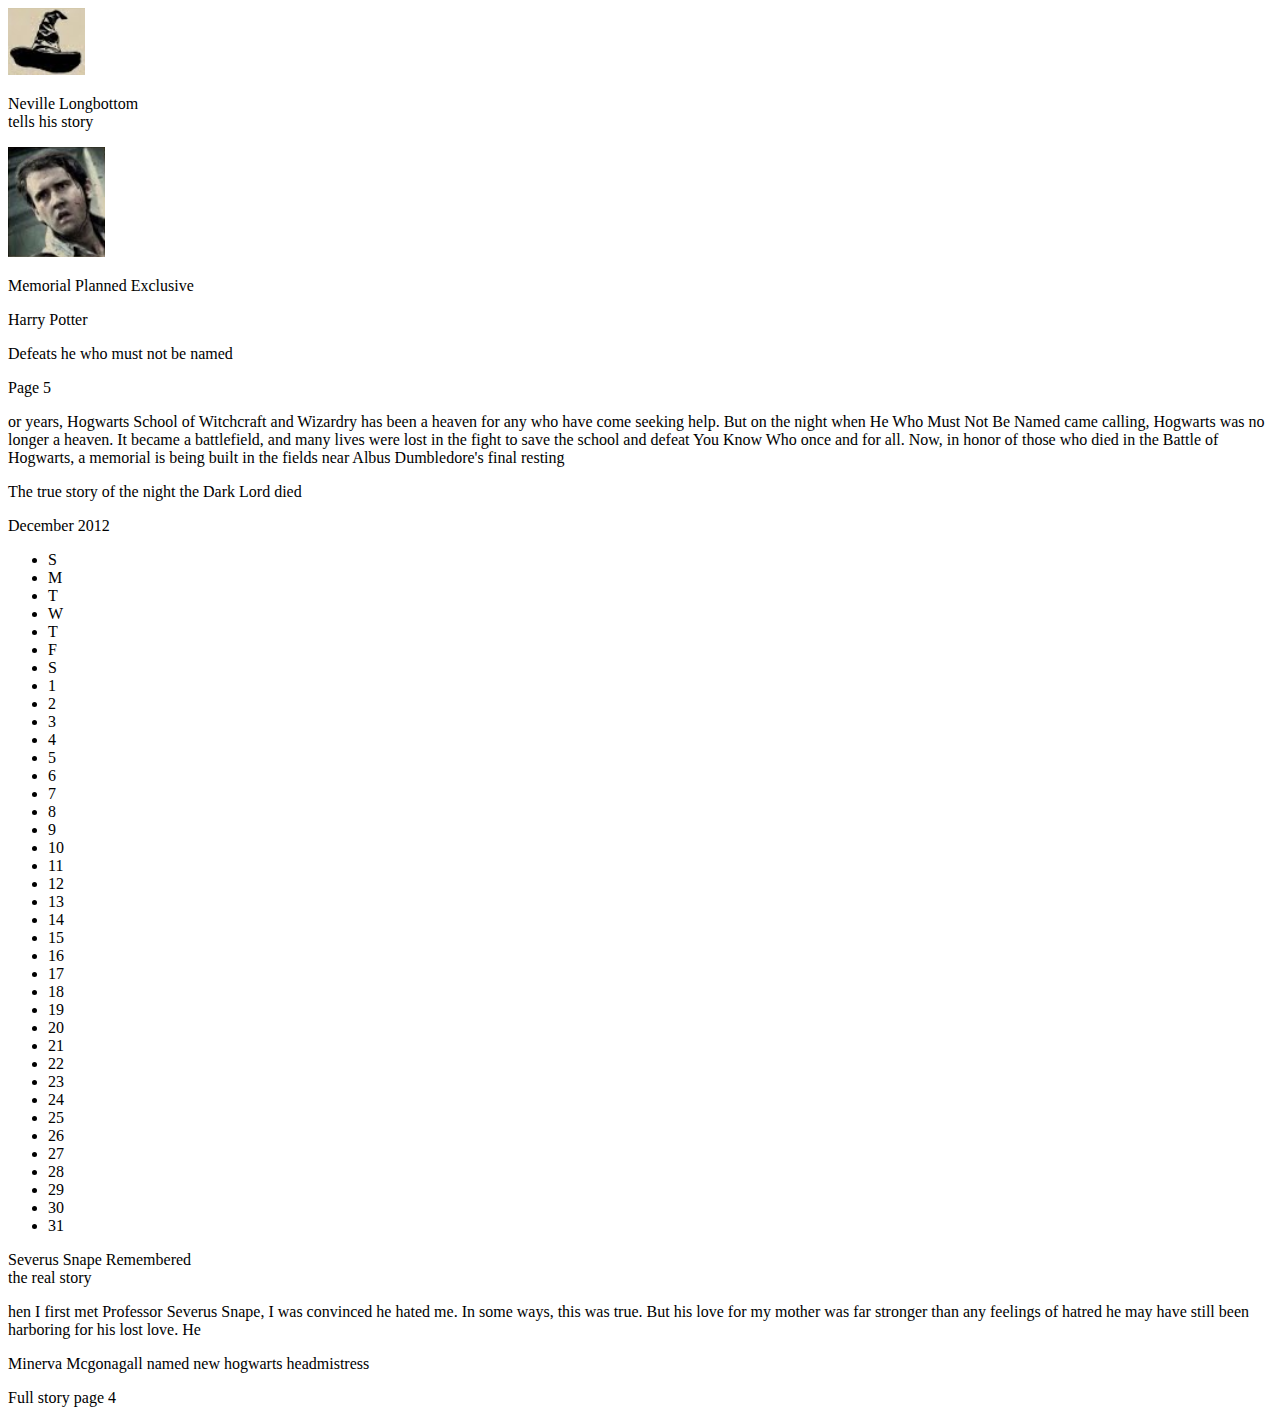
==== index.html @ e62958ae "first commit" ====
<!DOCTYPE html>
<html lang="hu">
<head>
	<title>Összetett feladat</title>
	<meta charset="utf-8">
	<link rel="stylesheet" href="style.css">

</head>
<body>
	<div class="container">


	<div class="felsoball">
	<img src="img/teszlek_suveg.png" alt="suveg">
	<p class="neville">Neville Longbottom <br class="tells"> tells his story<p>
		<img src="img/neville.png" alt="Neville">
	</div>

	<p class="memorial">Memorial Planned Exclusive</p>
	
	<p class="harry">Harry Potter</p>
	<p class="defeats">Defeats he who must not be named</p>
	<p class="page">Page 5</p>
	<p class="for">or years, Hogwarts School of Witchcraft and Wizardry has been
	a heaven for any who have come seeking help. But on the night when
	He Who Must Not Be Named came calling, Hogwarts was no longer a 
	heaven. It became a battlefield, and many lives were lost in the fight
	to save the school and defeat You Know Who once and for all. Now, in
	honor of those who died in the Battle of Hogwarts, a memorial is being
	built in the fields near Albus Dumbledore's final resting</p>
	<p>The true story of the night the Dark Lord died</p>
	<p>December 2012</p>
	<ul>
	<li>S</li><li>M</li><li>T</li><li>W</li><li>T</li><li>F</li><li>S</li>
	<li>1</li>
	<li>2</li><li>3</li><li>4</li><li>5</li><li>6</li><li>7</li><li>8</li>
	<li>9</li><li>10</li><li>11</li><li>12</li><li>13</li><li>14</li><li>15</li>
	<li>16</li><li>17</li><li>18</li><li>19</li><li>20</li><li>21</li><li>22</li>
	<li>23</li><li>24</li><li>25</li><li>26</li><li>27</li><li>28</li><li>29</li>
	<li>30</li><li>31</li>
	</ul>
	<p class="severus">Severus Snape Remembered <br class="the real" >the real story</p>
	<p>hen I first met Professor Severus Snape, I was convinced he hated me.
	In some ways, this was true. But his love for my mother was far stronger
	than any feelings of hatred he may have still been harboring for his lost
	love. He</p>
	<p class="minerva">Minerva Mcgonagall named new hogwarts headmistress</p>
	<p class="full">Full story page 4</p>

</div>
	
</body>
</html>
---- style.css ----
.cointainer{
    
}
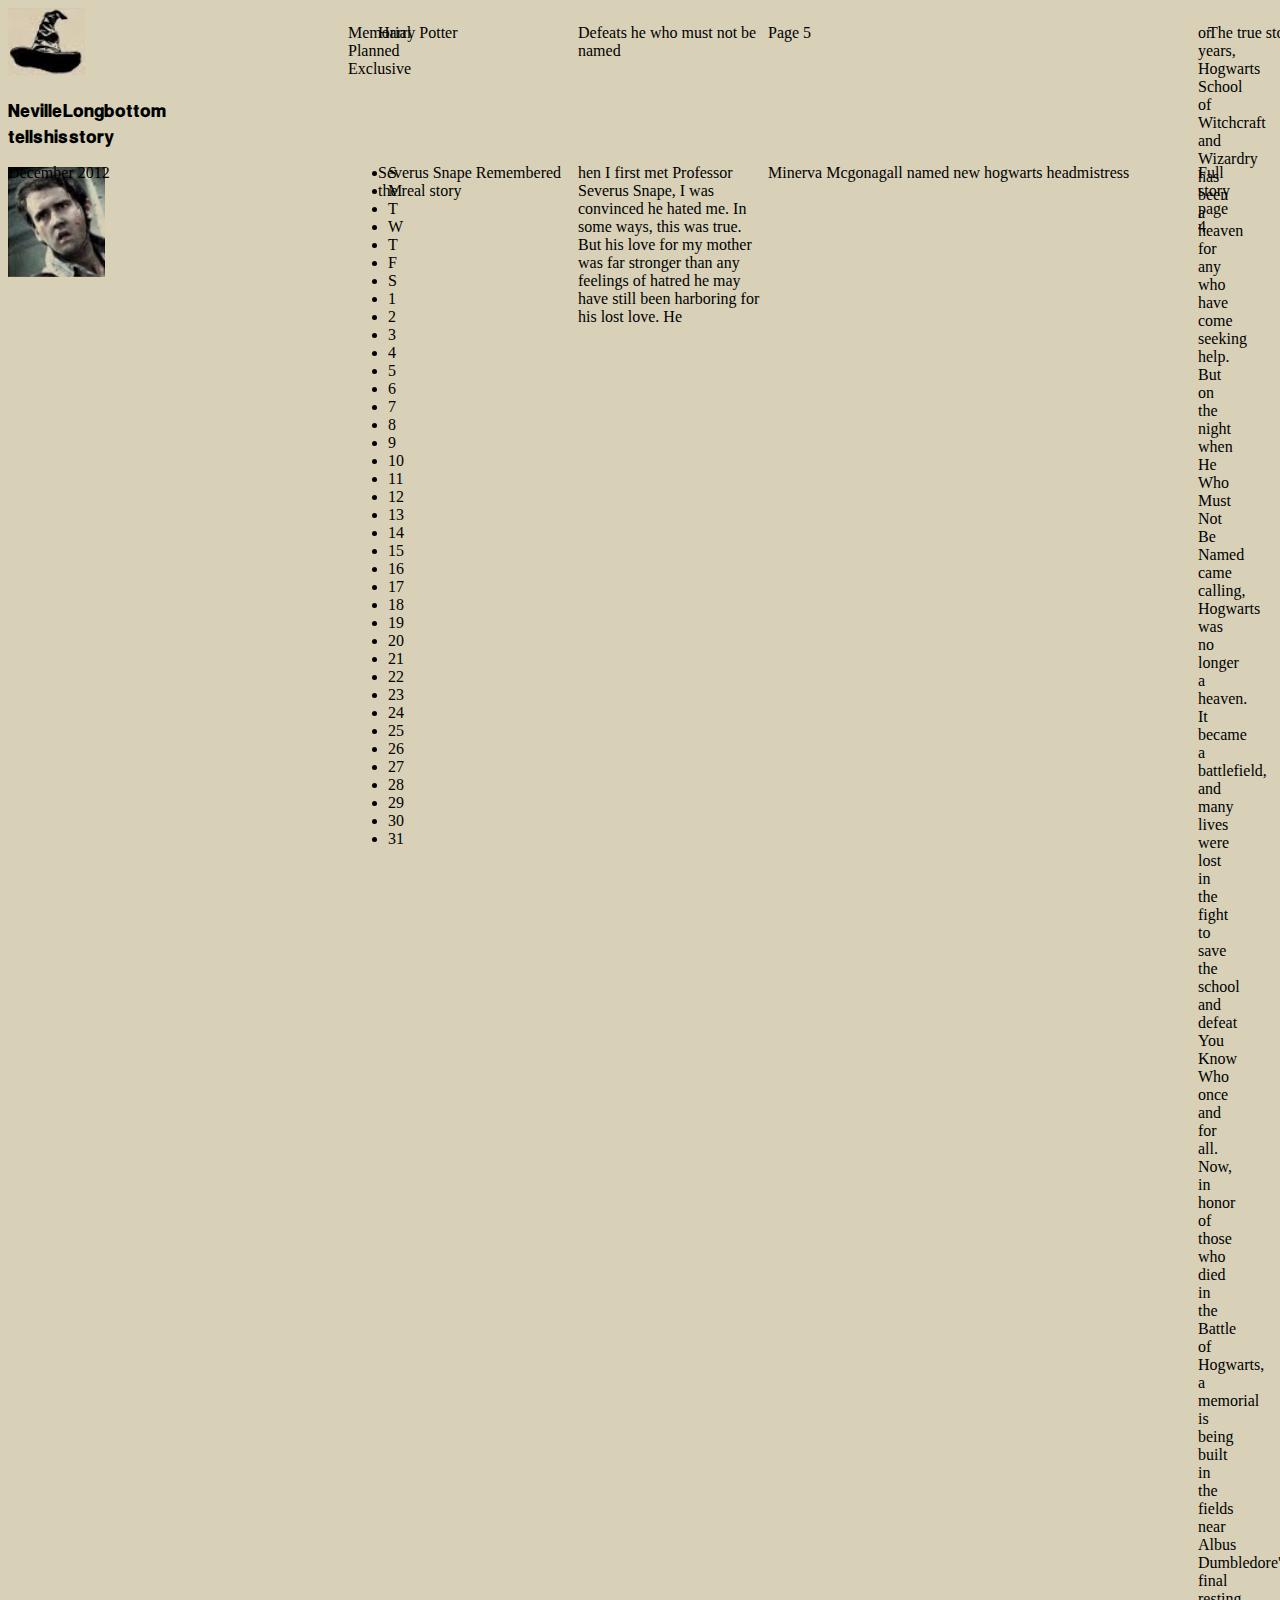
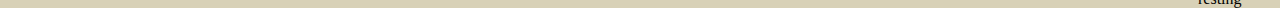
==== commit 22dc247c: "font" ====
--- a/index.html
+++ b/index.html
@@ -3,7 +3,8 @@
 <head>
 	<title>Összetett feladat</title>
 	<meta charset="utf-8">
-	<link rel="stylesheet" href="style.css">
+	<link rel="stylesheet" href="grid_style.css">
+	<link rel="stylesheet" href="font_style.css">
 
 </head>
 <body>
--- a/grid_style.css
+++ b/grid_style.css
@@ -0,0 +1,21 @@
+body{
+    background-color: rgb(216, 209, 183);
+}
+
+.container{
+width: 1600px;
+height: 1000px;
+display: grid;
+grid-template-columns: 340px 30px 200px 190px 430px 10px 370px;
+grid-template-rows: 140px 360px 60px 220px 160px 60px;
+}
+
+.felsoball{
+    grid-column-start: 1;
+    grid-column-end: 2;
+    grid-row-start: 1;
+    grid-row-end: 1;
+}
+
+
+
--- a/font_style.css
+++ b/font_style.css
@@ -0,0 +1,20 @@
+.neville{
+    font-family: 'Warownia Black Narrow';
+    font-size: large;
+    
+  }
+      
+  @font-face {
+    font-family: 'Magic School Two';
+    src: url('Font/MagicSchoolTwo.ttf');
+  }
+
+  @font-face {
+    font-family: 'Warownia Black Narrow';
+    src: url('Font/WarowniaBlkNrw.ttf');
+  }
+
+  @font-face {
+    font-family: 'New Comic Title';
+    src: url('Font/newcomictitle.ttf');
+  }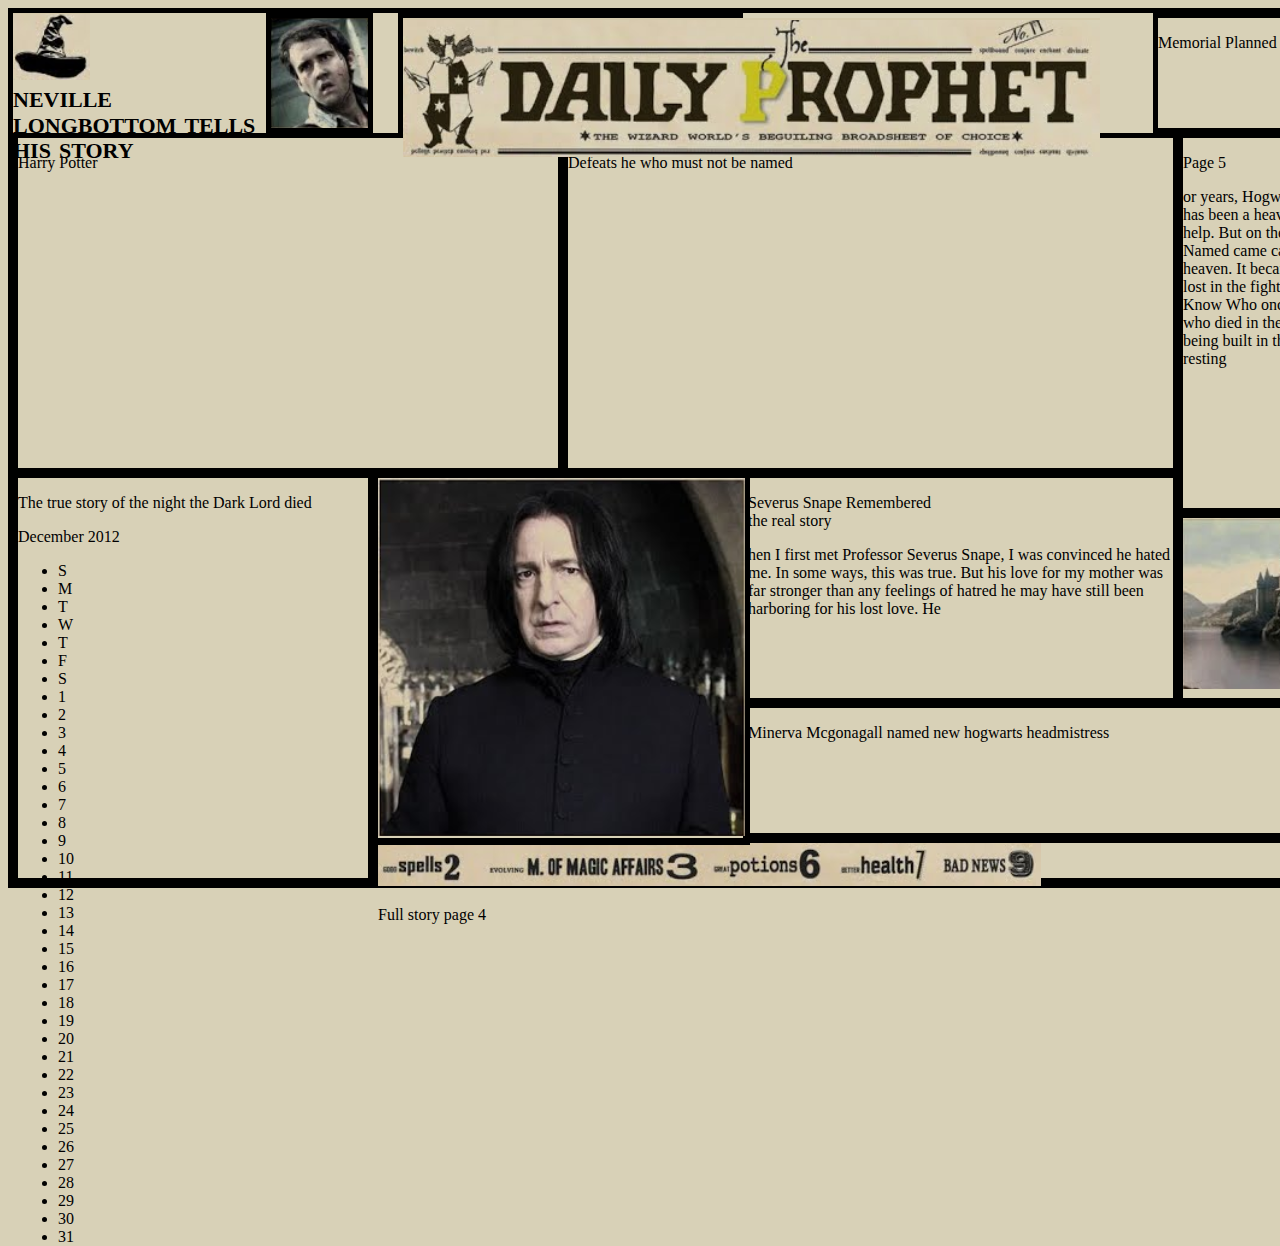
==== commit b0cd3c52: "ajjajjjjjjj" ====
--- a/index.html
+++ b/index.html
@@ -10,18 +10,27 @@
 <body>
 	<div class="container">
 
-
-	<div class="felsoball">
-	<img src="img/teszlek_suveg.png" alt="suveg">
-	<p class="neville">Neville Longbottom <br class="tells"> tells his story<p>
-		<img src="img/neville.png" alt="Neville">
+	<div class="flongbottom">
+	<img class="suveg" src="img/teszlek_suveg.png" alt="suveg">
+	<img class="floatjobb" src="img/neville.png" alt="Neville">
+	<h1 class="neville">neville longbottom  tells his story<h1>	
 	</div>
 
+	<div class="memo">
 	<p class="memorial">Memorial Planned Exclusive</p>
+    </div>
+
+	<div class="potter">
+	<p class="harry">Harry Potter</p>
+	</div>
+
+	<div class="he">
+	<p class="defeats">Defeats he who must not be named</p>
+	</div>
+
+	<div class="years">
+	<p class="page">Page 5</p>
 	
-	<p class="harry">Harry Potter</p>
-	<p class="defeats">Defeats he who must not be named</p>
-	<p class="page">Page 5</p>
 	<p class="for">or years, Hogwarts School of Witchcraft and Wizardry has been
 	a heaven for any who have come seeking help. But on the night when
 	He Who Must Not Be Named came calling, Hogwarts was no longer a 
@@ -29,6 +38,9 @@
 	to save the school and defeat You Know Who once and for all. Now, in
 	honor of those who died in the Battle of Hogwarts, a memorial is being
 	built in the fields near Albus Dumbledore's final resting</p>
+    </div>
+
+	<div class="true">
 	<p>The true story of the night the Dark Lord died</p>
 	<p>December 2012</p>
 	<ul>
@@ -40,13 +52,36 @@
 	<li>23</li><li>24</li><li>25</li><li>26</li><li>27</li><li>28</li><li>29</li>
 	<li>30</li><li>31</li>
 	</ul>
+	</div>
+
+	<div class="ImadlakSeverus">
 	<p class="severus">Severus Snape Remembered <br class="the real" >the real story</p>
 	<p>hen I first met Professor Severus Snape, I was convinced he hated me.
 	In some ways, this was true. But his love for my mother was far stronger
 	than any feelings of hatred he may have still been harboring for his lost
 	love. He</p>
+	</div>
+
+	<div class="ImádlakMinerva">
 	<p class="minerva">Minerva Mcgonagall named new hogwarts headmistress</p>
+	</div>
+
+	<div class="story">
+	<img src="img/footer.png" alt="">
 	<p class="full">Full story page 4</p>
+	</div>
+
+	<div class="cím">
+		<img class="cimkep" src="img/cim.png" alt="cím">
+	</div>
+
+	<div class="python">
+		<img class="halfbloodprince" src="img/python.png" alt="python">
+	</div>
+
+	<div class="roxfort">
+		<img src="img/roxfort.png" alt="roxfort">
+	</div>
 
 </div>
 	
--- a/grid_style.css
+++ b/grid_style.css
@@ -3,19 +3,114 @@
 }
 
 .container{
-width: 1600px;
-height: 1000px;
+  border: 5px solid rgb(0, 0, 0);
+  width: 1515px;
+  height: 870px;
 display: grid;
-grid-template-columns: 340px 30px 200px 190px 430px 10px 370px;
-grid-template-rows: 140px 360px 60px 220px 160px 60px;
+grid-template-columns: 360px 25px 165px 180px 410px 25px 360px;
+grid-template-rows: 120px 340px 40px 190px 135px 45px;
+
 }
 
-.felsoball{
+.memo{
+  border: 5px solid rgb(0, 0, 0);
+  grid-column-start: 6;
+  grid-column-end: 8;
+  grid-row-start: 1;
+  grid-row-end: 1;
+}
+
+.longbottom{
+  border: 5px solid rgb(0, 0, 0);
     grid-column-start: 1;
     grid-column-end: 2;
     grid-row-start: 1;
     grid-row-end: 1;
 }
 
+.floatjobb {
+  border: 5px solid rgb(0, 0, 0);
+  float: right;
+  clear: both;
+}
 
+.potter{
+  border: 5px solid rgb(0, 0, 0);
+  grid-column-start: 1;
+  grid-column-end: 4;
+  grid-row-start: 2;
+  grid-row-end: 2;
+}
+.he{
+  border: 5px solid rgb(0, 0, 0);
+  grid-column-start: 4;
+  grid-column-end: 7;
+  grid-row-start: 2;
+  grid-row-end: 2;
+}
 
+.years{
+  border: 5px solid rgb(0, 0, 0);
+  grid-column-start: 7;
+  grid-column-end: 7;
+  grid-row-start: 2;
+  grid-row-end: 4;
+}
+
+.true{
+  border: 5px solid rgb(0, 0, 0);
+  grid-column-start: 1;
+  grid-column-end: 1;
+  grid-row-start: 3;
+  grid-row-end: 7;
+}
+
+.ImadlakSeverus{
+  border: 5px solid rgb(0, 0, 0);
+  grid-column-start: 5;
+  grid-column-end: 7;
+  grid-row-start: 3;
+  grid-row-end: 5;
+}
+
+.ImádlakMinerva{
+  border: 5px solid rgb(0, 0, 0);
+  grid-column-start: 5;
+  grid-column-end: 8;
+  grid-row-start: 5;
+  grid-row-end: 5;
+}
+
+.story{
+  border: 5px solid rgb(0, 0, 0);
+  grid-column-start: 2;
+  grid-column-end: 8;
+  grid-row-start: 6;
+  grid-row-end: 6;
+}
+
+.cím{
+  border: 5px solid rgb(0, 0, 0);
+  grid-column-start: 3;
+  grid-column-end: 5;
+  grid-row-start: 1;
+  grid-row-end: 1;
+}
+
+.python{
+  border: 5px solid rgb(0, 0, 0);
+  grid-column-start: 2;
+  grid-column-end: 5;
+  grid-row-start: 3;
+  grid-row-end: 4;
+  height: max-content;
+  width: max-content;
+}
+
+.roxfort{
+  border: 5px solid rgb(0, 0, 0);
+  grid-column-start: 7;
+  grid-column-end: 7;
+  grid-row-start: 4;
+  grid-row-end: 4;
+}--- a/font_style.css
+++ b/font_style.css
@@ -1,8 +1,20 @@
 .neville{
-    font-family: 'Warownia Black Narrow';
-    font-size: large;
+    font-family: 'M+ 1mn bold';
+    line-height: 80%;
+    
+    margin-top: 0px;
+    margin-left: 0px;
+    margin-right: 0px;
+    font-variant: small-caps;
+    font-size: 200%;
     
   }
+
+.memorial{
+  font-family: 'Wowsers Italic';
+}
+
+
       
   @font-face {
     font-family: 'Magic School Two';
@@ -17,4 +29,18 @@
   @font-face {
     font-family: 'New Comic Title';
     src: url('Font/newcomictitle.ttf');
+  }
+
+  @font-face {
+    font-family: 'M+ 1mn bold';
+    src: url('Font/mplus-1mn-bold.ttf');
+  }
+
+  @font-face {
+    font-family: 'Wowsers Italic';
+    src: url('Font/Wowsers\ Italic.ttf');
+  }
+
+  .cimkep{
+    megoldás a kis szünetre?
   }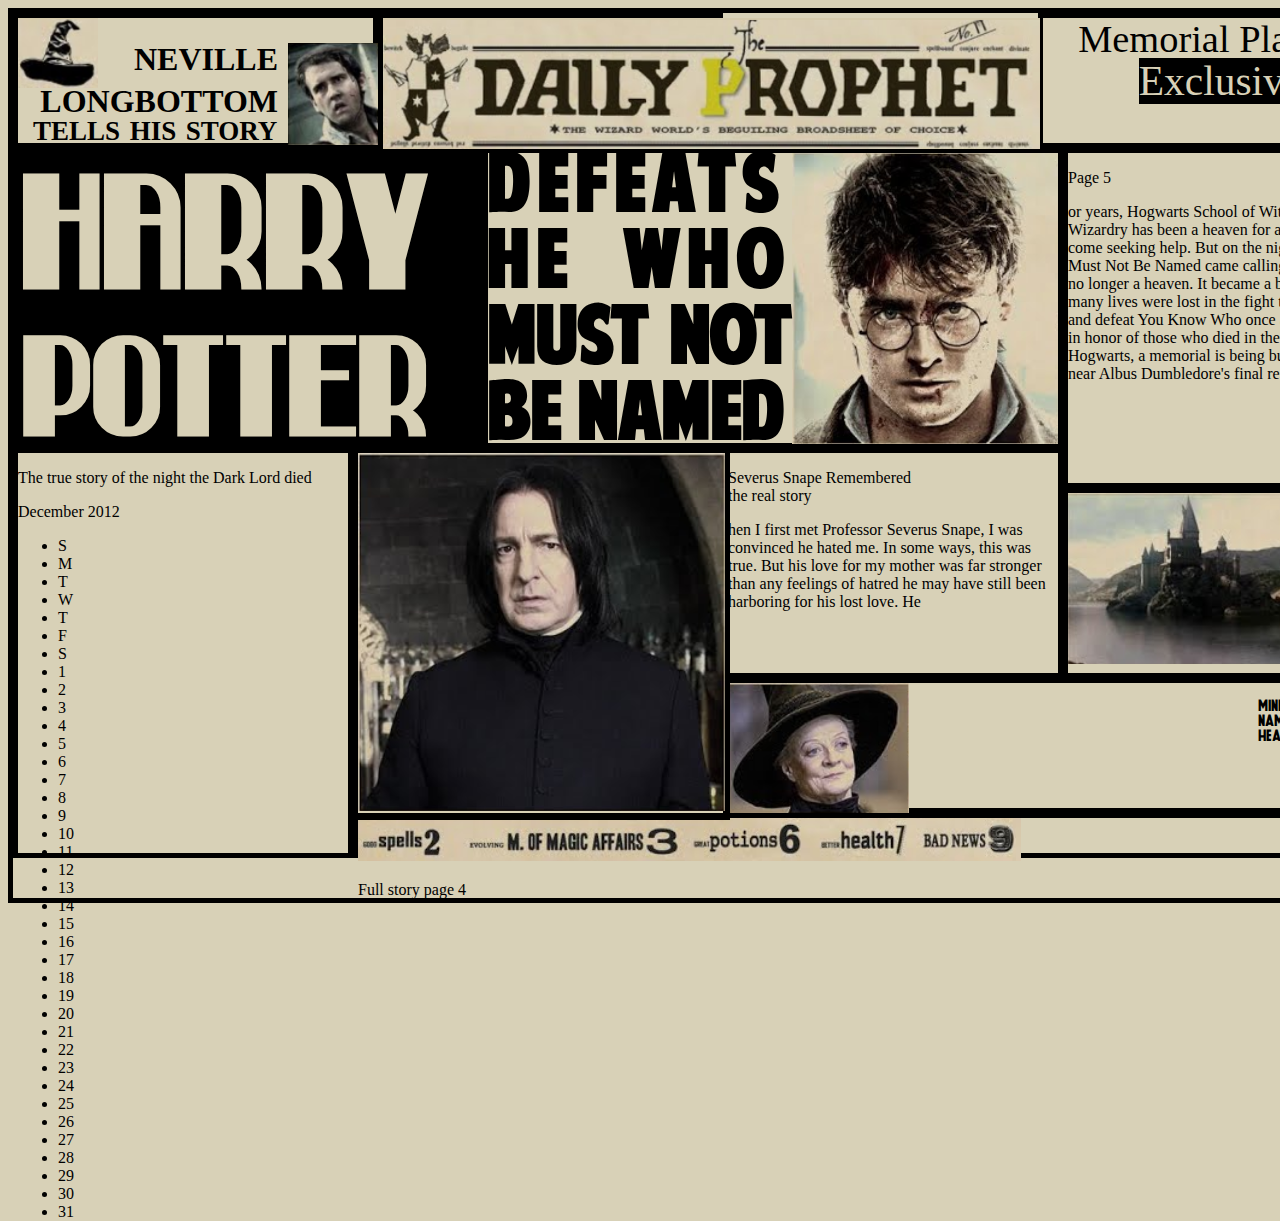
==== commit f4327267: "harryke" ====
--- a/index.html
+++ b/index.html
@@ -10,22 +10,27 @@
 <body>
 	<div class="container">
 
-	<div class="flongbottom">
+	<div class="longbottom">
+	
 	<img class="suveg" src="img/teszlek_suveg.png" alt="suveg">
-	<img class="floatjobb" src="img/neville.png" alt="Neville">
-	<h1 class="neville">neville longbottom  tells his story<h1>	
+	<h1 class="neville">neville longbottom </h1><h1 class="ne"> tells his story<h1>	
+	</div>
+
+	<div class="keep">
+		<img class="floatjobb" src="img/neville.png" alt="Neville">
 	</div>
 
 	<div class="memo">
-	<p class="memorial">Memorial Planned Exclusive</p>
+	<p class="memorial">Memorial Planned <mark class="sp"></span> Exclusive</mark> </p>
     </div>
 
 	<div class="potter">
-	<p class="harry">Harry Potter</p>
+	<p class="harry">harry </p><p class="harryh">potter</p>
 	</div>
 
 	<div class="he">
-	<p class="defeats">Defeats he who must not be named</p>
+	<img class="harrykep" src="img/harry.png" alt="harry">
+	<p class="defeats"><span class="letter"> Defeats  he who </span> must not <span class="be"> be named </span> </p>
 	</div>
 
 	<div class="years">
@@ -63,7 +68,8 @@
 	</div>
 
 	<div class="ImádlakMinerva">
-	<p class="minerva">Minerva Mcgonagall named new hogwarts headmistress</p>
+		<img src="img/mcgalagony.png" alt="Minerva">
+	<p class="minerva">Minerva Mcgonagall <br class="named"> named new hogwarts <br class="head"> headmistress</p>
 	</div>
 
 	<div class="story">
@@ -80,8 +86,10 @@
 	</div>
 
 	<div class="roxfort">
-		<img src="img/roxfort.png" alt="roxfort">
+		<img class="roxy" src="img/roxfort.png" alt="roxfort">
 	</div>
+
+	
 
 </div>
 	
--- a/grid_style.css
+++ b/grid_style.css
@@ -4,11 +4,11 @@
 
 .container{
   border: 5px solid rgb(0, 0, 0);
-  width: 1515px;
-  height: 870px;
+  width: 1430px;
+  height: 885px;
 display: grid;
-grid-template-columns: 360px 25px 165px 180px 410px 25px 360px;
-grid-template-rows: 120px 340px 40px 190px 135px 45px;
+grid-template-columns: 340px 25px 105px 240px 315px 25px 340px;
+grid-template-rows: 135px 300px 40px 190px 135px 45px;
 
 }
 
@@ -23,16 +23,17 @@
 .longbottom{
   border: 5px solid rgb(0, 0, 0);
     grid-column-start: 1;
-    grid-column-end: 2;
+    grid-column-end: 3;
     grid-row-start: 1;
     grid-row-end: 1;
 }
 
-.floatjobb {
-  border: 5px solid rgb(0, 0, 0);
-  float: right;
-  clear: both;
+.keep{
+    grid-column-end: 3;
+    grid-row-start: 1;
+    grid-row-end: 1;
 }
+
 
 .potter{
   border: 5px solid rgb(0, 0, 0);
@@ -40,6 +41,8 @@
   grid-column-end: 4;
   grid-row-start: 2;
   grid-row-end: 2;
+  background-color: rgb(0, 0, 0);
+  color: rgb(216, 209, 183);
 }
 .he{
   border: 5px solid rgb(0, 0, 0);
@@ -113,4 +116,8 @@
   grid-column-end: 7;
   grid-row-start: 4;
   grid-row-end: 4;
+}
+
+.roxy{
+  width: 75%;
 }--- a/font_style.css
+++ b/font_style.css
@@ -1,20 +1,117 @@
 .neville{
     font-family: 'M+ 1mn bold';
-    line-height: 80%;
-    
+    line-height: 40%;
+    margin-top: 28px;
+    margin-right: 95px;
+    text-align: right;
+    margin-bottom: 10px;
+    font-variant: small-caps;
+    font-size: 290%;
+  }
+
+.ne{
+    font-family: 'M+ 1mn bold';
+    line-height: 60%;
     margin-top: 0px;
-    margin-left: 0px;
+    margin-left: 15px;
     margin-right: 0px;
     font-variant: small-caps;
-    font-size: 200%;
-    
-  }
+    font-size: 240%;
+}
 
 .memorial{
-  font-family: 'Wowsers Italic';
+  font-family: 'Talpas';
+  font-size: 240%;
+  line-height: 110%;
+  margin-top: 0px;
+  text-align: center;
+}
+
+.cimkep{
+  height: 131px;
+}
+
+.floatjobb {
+  float: right;
+ clear: both;
+ width: 90px;
+ margin-top: 30px;
+}
+
+.suveg{
+  float: left;
+  clear: both;
+  width: 80px;
+  margin-top: 0px;
+}
+
+.minerva{
+  font-family: 'New Comic Title';
+  float: right;
+  clear: both;
+}
+
+.named{
+  font-family: 'Warownia Black Narrow';
+}
+
+.head{
+  font-family: 'Magic School Two';
+}
+
+.sp{
+  background-color: rgb(0, 0, 0);
+  color: rgb(216, 209, 183);
+  font-size: 41.5px;
+}
+
+.harry{
+  font-family: Hastings Bold;
+  font-size: 235px;
+  font-variant: small-caps;
+  margin-top: 0px;
+  line-height: 35%;
+  margin-left: 7px;
+  margin-bottom: 0px;
+  margin-top: 0px;
+}
+
+.harryh{
+  font-family: Hastings Bold;
+  font-size: 205px;
+  font-variant: small-caps;
+  margin-top: 0px;
+  line-height: 115%;
+  margin-left: 7px;
+}
+
+.harrykep{
+  float: right;
+  clear: both;
+}
+
+.defeats{
+  font-family: po;
+  font-size: 77px;
+  text-align: justify;
+  line-height: 76px;
+  margin-top: 0px;
+}
+
+.letter{
+  letter-spacing: 8px;
+}
+
+.be{
+  letter-spacing: 1px;
 }
 
 
+
+@font-face {
+  font-family: 'Talpas';
+  src: url('Font/StalinistOne-Regular.ttf');
+}
       
   @font-face {
     font-family: 'Magic School Two';
@@ -41,6 +138,18 @@
     src: url('Font/Wowsers\ Italic.ttf');
   }
 
-  .cimkep{
-    megoldás a kis szünetre?
-  }+  @font-face {
+    font-family: 'Superstar M54';
+    src: url('Font/Superstar\ M54.ttf');
+  }
+ 
+  @font-face {
+    font-family: 'Hastings Bold';
+    src: url('Font/Hastings\ Bold.ttf');
+  }
+
+  @font-face {
+    font-family: 'po';
+    src: url('Font/American\ Purpose\ STRIPE\ 1\ Normal.otf');
+  }
+      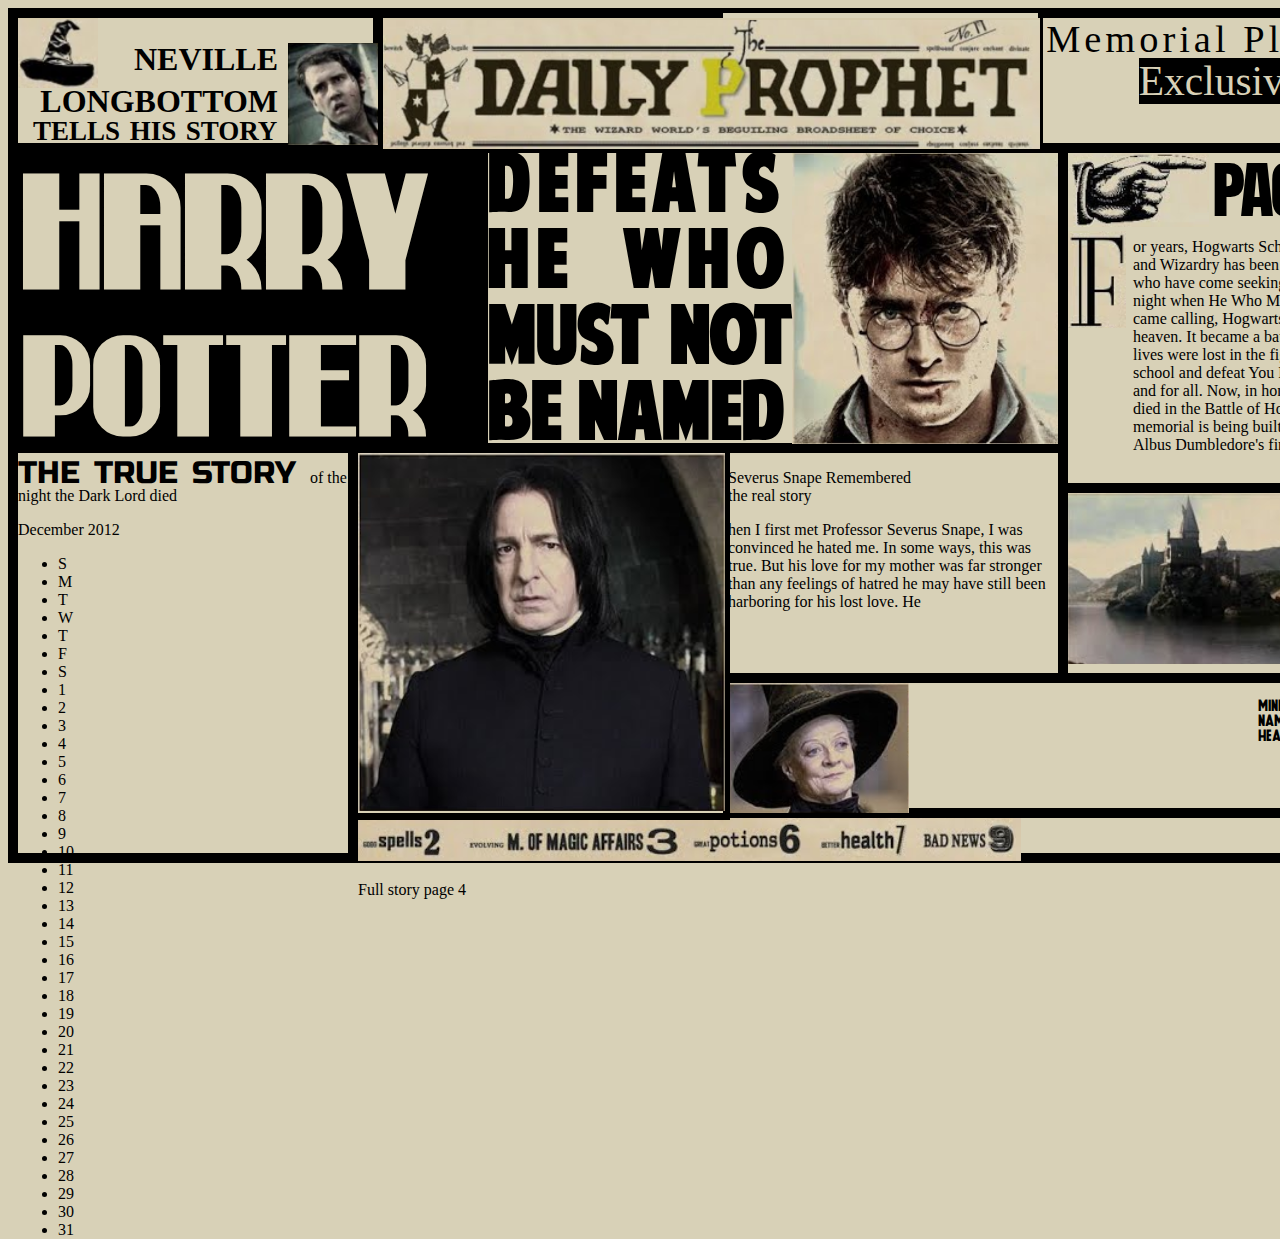
==== commit 0dffc19a: "3.row" ====
--- a/index.html
+++ b/index.html
@@ -21,7 +21,9 @@
 	</div>
 
 	<div class="memo">
-	<p class="memorial">Memorial Planned <mark class="sp"></span> Exclusive</mark> </p>
+	<p class="memorial">
+		<span class="meme"> Memorial Planned </span>
+		<mark class="sp"></span> Exclusive</mark> </p>
     </div>
 
 	<div class="potter">
@@ -30,12 +32,16 @@
 
 	<div class="he">
 	<img class="harrykep" src="img/harry.png" alt="harry">
-	<p class="defeats"><span class="letter"> Defeats  he who </span> must not <span class="be"> be named </span> </p>
+	<p class="defeats"><span class="letter"> Defeats  he who </span> must not 
+		<span class="be"> be named </span> </p>
 	</div>
 
 	<div class="years">
-	<p class="page">Page 5</p>
-	
+	<img src="img/ujj.png" alt="ujj">
+	<p class="page">page 5</p>
+	<img src="img/f_betu.png" alt="fff">
+	</div>
+	<div class="school">
 	<p class="for">or years, Hogwarts School of Witchcraft and Wizardry has been
 	a heaven for any who have come seeking help. But on the night when
 	He Who Must Not Be Named came calling, Hogwarts was no longer a 
@@ -46,7 +52,7 @@
     </div>
 
 	<div class="true">
-	<p>The true story of the night the Dark Lord died</p>
+	<p><span class="store"> the true story </span> of the night the Dark Lord died</p>
 	<p>December 2012</p>
 	<ul>
 	<li>S</li><li>M</li><li>T</li><li>W</li><li>T</li><li>F</li><li>S</li>
--- a/grid_style.css
+++ b/grid_style.css
@@ -4,8 +4,8 @@
 
 .container{
   border: 5px solid rgb(0, 0, 0);
-  width: 1430px;
-  height: 885px;
+  width: 1390px;
+  height: 845px;
 display: grid;
 grid-template-columns: 340px 25px 105px 240px 315px 25px 340px;
 grid-template-rows: 135px 300px 40px 190px 135px 45px;
@@ -120,4 +120,9 @@
 
 .roxy{
   width: 75%;
+}
+
+.school{
+  grid-column-end: 8;
+  grid-row-start: 2;
 }--- a/font_style.css
+++ b/font_style.css
@@ -106,12 +106,59 @@
   letter-spacing: 1px;
 }
 
+.meme{
+  letter-spacing: 4px;
+}
+
+.page{
+  float: right;
+  clear: both;
+  font-family: anton;
+  font-variant: small-caps;
+  letter-spacing: -4px;
+  font-size: 70px;
+  margin-top: 0px;
+  margin-left: 1px;
+  margin-bottom: 0%;
+  margin-right: 30px;
+  line-height: 67px;
+}
+
+.for{
+  margin-left: 70px;
+  float: right;
+  clear: both;
+  margin-top: 90px;
+}
+
+.fff{
+  float: left;
+  clear: both;
+}
+
+.store{
+  font-family: szls;
+  font-variant: small-caps;
+  font-size: 280%;
+  margin-top: 0px;
+  line-height: 0%;
+}
 
 
 @font-face {
   font-family: 'Talpas';
   src: url('Font/StalinistOne-Regular.ttf');
 }
+
+@font-face {
+  font-family: 'szls';
+  src: url('Font/RussoOne-Regular.ttf');
+}
+
+@font-face {
+  font-family: 'anton';
+  src: url('Font/Anton-Regular.ttf');
+}
       
   @font-face {
     font-family: 'Magic School Two';
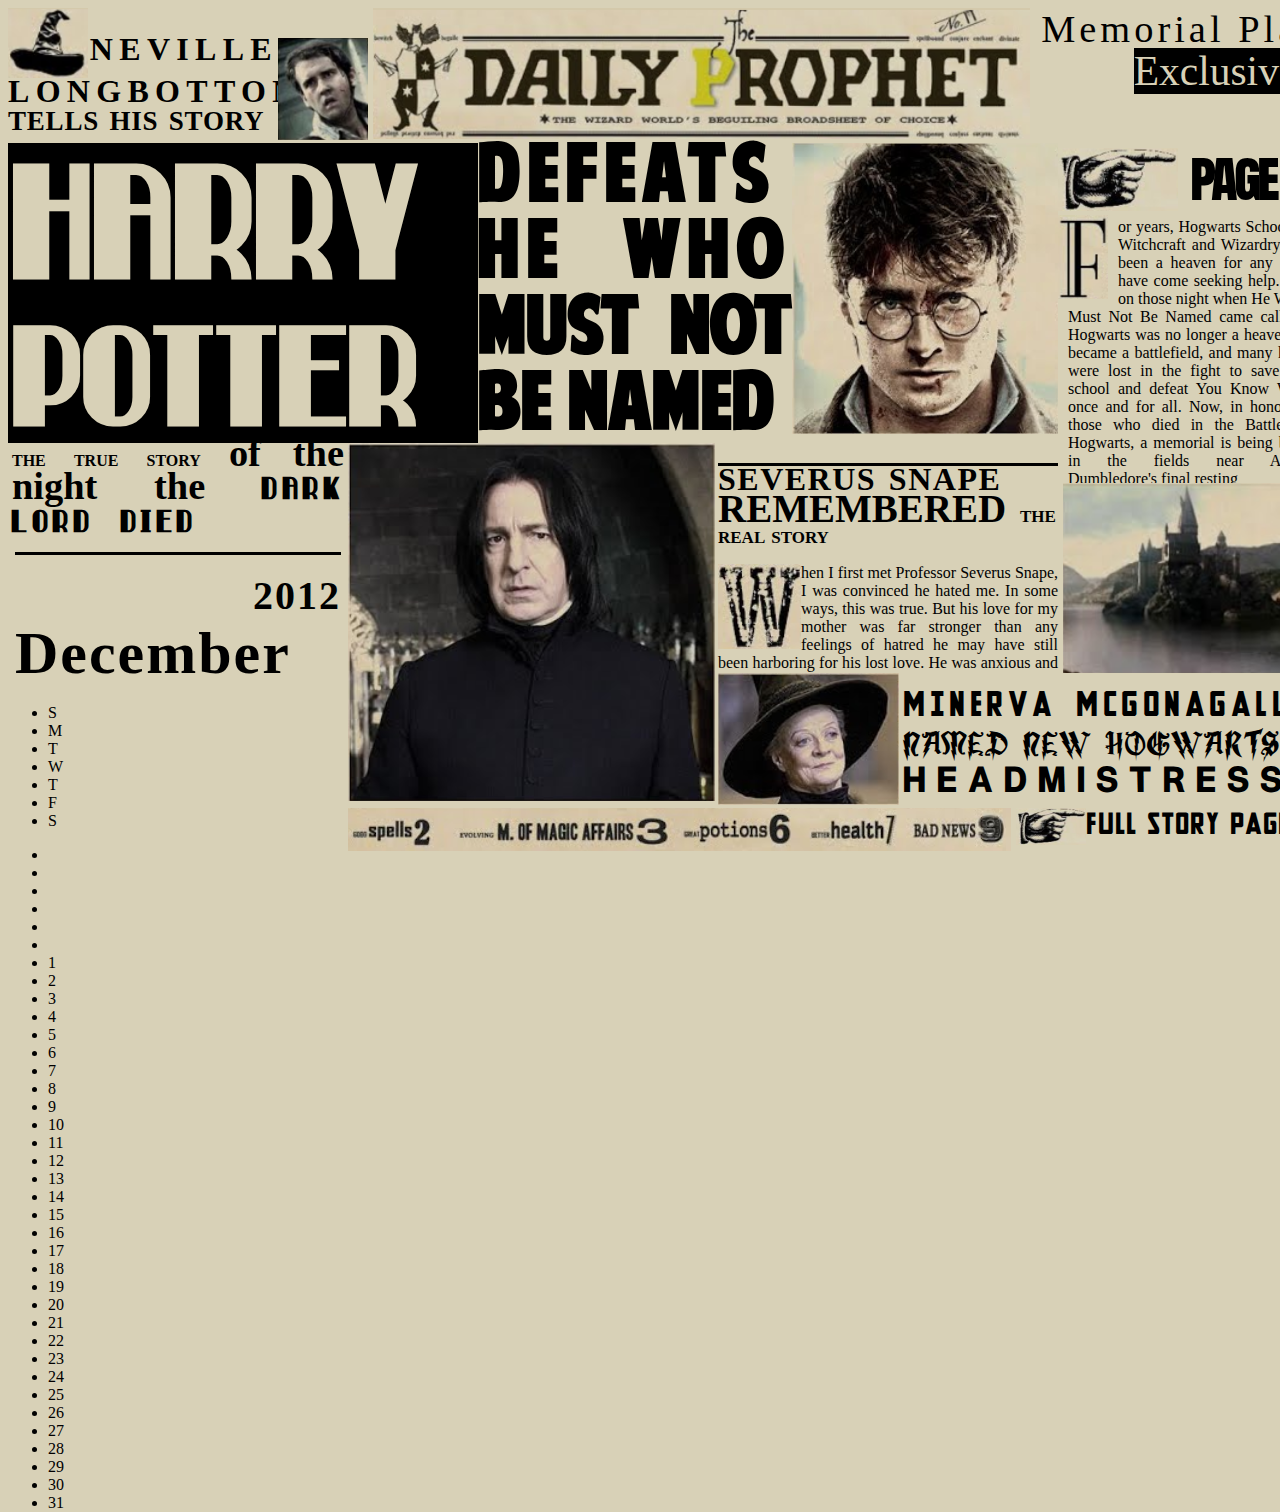
==== commit 2b35ec13: "kész" ====
--- a/index.html
+++ b/index.html
@@ -5,6 +5,7 @@
 	<meta charset="utf-8">
 	<link rel="stylesheet" href="grid_style.css">
 	<link rel="stylesheet" href="font_style.css">
+	<link rel="stylesheet" href="calender.css">
 
 </head>
 <body>
@@ -37,14 +38,15 @@
 	</div>
 
 	<div class="years">
-	<img src="img/ujj.png" alt="ujj">
+	<img class="ujj" src="img/ujj.png" alt="ujj">
 	<p class="page">page 5</p>
-	<img src="img/f_betu.png" alt="fff">
+	<img class="fff" src="img/f_betu.png" alt="fff">
 	</div>
+
 	<div class="school">
 	<p class="for">or years, Hogwarts School of Witchcraft and Wizardry has been
-	a heaven for any who have come seeking help. But on the night when
-	He Who Must Not Be Named came calling, Hogwarts was no longer a 
+	a heaven for any who have come seeking help. But on those night when
+	He Who </p><p id="must"> Must Not Be Named came calling, Hogwarts was no longer a 
 	heaven. It became a battlefield, and many lives were lost in the fight
 	to save the school and defeat You Know Who once and for all. Now, in
 	honor of those who died in the Battle of Hogwarts, a memorial is being
@@ -52,11 +54,19 @@
     </div>
 
 	<div class="true">
-	<p><span class="store"> the true story </span> of the night the Dark Lord died</p>
-	<p>December 2012</p>
-	<ul>
+	<p class="st"><strong>
+		<span class="store"> the true story </span>
+		<span class="thenight"> of the night the </span>
+		<span class="dark"> dark lord died</span>
+	 </strong></p>
+
+	 <p id="szam"> 2012</p><p class="december">December </p>
+
+	<ul class="days">
 	<li>S</li><li>M</li><li>T</li><li>W</li><li>T</li><li>F</li><li>S</li>
-	<li>1</li>
+	</ul>
+	<ul class="daysNumber">
+	<li></li><li></li><li></li><li></li><li></li><li></li><li>1</li>
 	<li>2</li><li>3</li><li>4</li><li>5</li><li>6</li><li>7</li><li>8</li>
 	<li>9</li><li>10</li><li>11</li><li>12</li><li>13</li><li>14</li><li>15</li>
 	<li>16</li><li>17</li><li>18</li><li>19</li><li>20</li><li>21</li><li>22</li>
@@ -66,20 +76,37 @@
 	</div>
 
 	<div class="ImadlakSeverus">
-	<p class="severus">Severus Snape Remembered <br class="the real" >the real story</p>
-	<p>hen I first met Professor Severus Snape, I was convinced he hated me.
+	<p class="severus">
+		<span class="Snape"> severus snape </span> 
+		<span class="rem"> remembered </span>
+		<span class="re" >the real story </span></p>
+		<img class="wbet" src="img/w_betu.png" alt="w betu">
+	<p class="szoveg">hen I first met Professor Severus Snape, I was convinced he hated me.
 	In some ways, this was true. But his love for my mother was far stronger
 	than any feelings of hatred he may have still been harboring for his lost
-	love. He</p>
+	love. He was anxious and depressed</p>
 	</div>
 
 	<div class="ImádlakMinerva">
-		<img src="img/mcgalagony.png" alt="Minerva">
-	<p class="minerva">Minerva Mcgonagall <br class="named"> named new hogwarts <br class="head"> headmistress</p>
+		<img class="kapott" src="img/mcgalagony.png" alt="Minerva">
+	</div>
+	<div class="divecske">
+	<p class="komplex">
+		<span class="minerva">minerva mcgonagall </span>
+		<span class="named"> named new hogwarts</span>
+		 <span class="head"> headmistress</span>
+	</p>
 	</div>
 
 	<div class="story">
-	<img src="img/footer.png" alt="">
+	<img src="img/footer.png" alt="footer">
+	</div>
+
+	<div class="ujjalso">
+		<img class="naaa" src="img/ujj.png" alt="ujj2">
+	</div>
+
+	<div class="stoory">
 	<p class="full">Full story page 4</p>
 	</div>
 
@@ -95,8 +122,6 @@
 		<img class="roxy" src="img/roxfort.png" alt="roxfort">
 	</div>
 
-	
-
 </div>
 	
 </body>
--- a/grid_style.css
+++ b/grid_style.css
@@ -3,7 +3,6 @@
 }
 
 .container{
-  border: 5px solid rgb(0, 0, 0);
   width: 1390px;
   height: 845px;
 display: grid;
@@ -13,7 +12,6 @@
 }
 
 .memo{
-  border: 5px solid rgb(0, 0, 0);
   grid-column-start: 6;
   grid-column-end: 8;
   grid-row-start: 1;
@@ -21,7 +19,6 @@
 }
 
 .longbottom{
-  border: 5px solid rgb(0, 0, 0);
     grid-column-start: 1;
     grid-column-end: 3;
     grid-row-start: 1;
@@ -36,7 +33,6 @@
 
 
 .potter{
-  border: 5px solid rgb(0, 0, 0);
   grid-column-start: 1;
   grid-column-end: 4;
   grid-row-start: 2;
@@ -45,7 +41,6 @@
   color: rgb(216, 209, 183);
 }
 .he{
-  border: 5px solid rgb(0, 0, 0);
   grid-column-start: 4;
   grid-column-end: 7;
   grid-row-start: 2;
@@ -53,7 +48,6 @@
 }
 
 .years{
-  border: 5px solid rgb(0, 0, 0);
   grid-column-start: 7;
   grid-column-end: 7;
   grid-row-start: 2;
@@ -61,7 +55,6 @@
 }
 
 .true{
-  border: 5px solid rgb(0, 0, 0);
   grid-column-start: 1;
   grid-column-end: 1;
   grid-row-start: 3;
@@ -69,15 +62,14 @@
 }
 
 .ImadlakSeverus{
-  border: 5px solid rgb(0, 0, 0);
   grid-column-start: 5;
   grid-column-end: 7;
   grid-row-start: 3;
   grid-row-end: 5;
+ 
 }
 
 .ImádlakMinerva{
-  border: 5px solid rgb(0, 0, 0);
   grid-column-start: 5;
   grid-column-end: 8;
   grid-row-start: 5;
@@ -85,7 +77,6 @@
 }
 
 .story{
-  border: 5px solid rgb(0, 0, 0);
   grid-column-start: 2;
   grid-column-end: 8;
   grid-row-start: 6;
@@ -93,7 +84,6 @@
 }
 
 .cím{
-  border: 5px solid rgb(0, 0, 0);
   grid-column-start: 3;
   grid-column-end: 5;
   grid-row-start: 1;
@@ -101,7 +91,6 @@
 }
 
 .python{
-  border: 5px solid rgb(0, 0, 0);
   grid-column-start: 2;
   grid-column-end: 5;
   grid-row-start: 3;
@@ -111,7 +100,6 @@
 }
 
 .roxfort{
-  border: 5px solid rgb(0, 0, 0);
   grid-column-start: 7;
   grid-column-end: 7;
   grid-row-start: 4;
@@ -125,4 +113,29 @@
 .school{
   grid-column-end: 8;
   grid-row-start: 2;
+}
+
+.divecske{
+  grid-column-start: 5;
+  grid-column-end: 8;
+  grid-row-start: 5;
+  grid-row-end: 5;
+  margin-left: 185px;
+}
+
+.stoory{
+  grid-column-start: 2;
+  grid-column-end: 8;
+  grid-row-start: 6;
+  grid-row-end: 6;
+  margin-left: 738px;
+}
+
+.ujjalso{
+  grid-column-start: 2;
+  grid-column-end: 8;
+  grid-row-start: 6;
+  grid-row-end: 6;
+  margin-left: 668px;
+  
 }--- a/font_style.css
+++ b/font_style.css
@@ -7,16 +7,18 @@
     margin-bottom: 10px;
     font-variant: small-caps;
     font-size: 290%;
+    letter-spacing: 6.3px;
   }
 
 .ne{
     font-family: 'M+ 1mn bold';
     line-height: 60%;
     margin-top: 0px;
-    margin-left: 15px;
+    
     margin-right: 0px;
     font-variant: small-caps;
     font-size: 240%;
+    letter-spacing: 0.8px;
 }
 
 .memorial{
@@ -36,6 +38,7 @@
  clear: both;
  width: 90px;
  margin-top: 30px;
+ margin-right: 5px;
 }
 
 .suveg{
@@ -47,16 +50,25 @@
 
 .minerva{
   font-family: 'New Comic Title';
-  float: right;
-  clear: both;
+  font-size: 50px;
+  letter-spacing: 4.5px;
+}
+
+.komplex{
+  line-height: 160%;
+  font-variant: small-caps;
 }
 
 .named{
+  font-family: 'Magic School Two';
+  font-size: 50px;
+  letter-spacing: 1px;
+}
+
+.head{
   font-family: 'Warownia Black Narrow';
-}
-
-.head{
-  font-family: 'Magic School Two';
+  font-size: 50px;
+  letter-spacing: 11px;
 }
 
 .sp{
@@ -116,34 +128,143 @@
   font-family: anton;
   font-variant: small-caps;
   letter-spacing: -4px;
-  font-size: 70px;
+  font-size: 55px;
   margin-top: 0px;
   margin-left: 1px;
   margin-bottom: 0%;
-  margin-right: 30px;
+  margin-right: 90px;
   line-height: 67px;
 }
 
 .for{
-  margin-left: 70px;
-  float: right;
-  clear: both;
-  margin-top: 90px;
+  margin-left: 60px;
+  float: right;
+  clear: both;
+  margin-top: 75px;
+  text-align: justify;
+  margin-right: 90px;
+  margin-bottom: 0%;
 }
 
 .fff{
+  width: 50px;
+}
+
+.store{
+  font-family: 'Talpas';
+  font-variant: small-caps;
+  font-size: 145%;
+  margin-top: 0px;
+  line-height: 10px;
+}
+
+.roxy{
+  height: 190px;
+  margin-left: 5px;
+}
+
+.ujj{
+  width: 120px;
+  margin-top: 5px;
+}
+
+#must{
+  margin-left: 10px;
+  margin-top: 0%;
+  margin-right: 90px;
+  text-align: justify;
+}
+
+.thenight{
+  font-family: 'M+ 1mn bold';
+  font-size: 240%;
+  line-height: 55%;
+}
+
+.dark{
+  font-family: Hastings Bold;
+  font-size: 45px;
+  font-variant: small-caps;
+  margin-top: 0px;
+  line-height: 50%;
+  
+  letter-spacing: 4.5px;
+}
+
+.st{
+  text-align: justify;
+  margin-top: 0%;
+  margin-left: 4px;
+  margin-right: 4px;
+}
+
+.december{
+  border-top: 3px solid rgb(0, 0, 0);
+  font-family: 'dec';
+  font-size: 60px;
+  margin-top: 0%;
+  margin-bottom: 0%;
+  margin-left: 7px;
+  margin-right: 7px;
+  letter-spacing: 2px;
+  font-weight: bold;
+}
+
+#szam{
+  font-size: 40px;
+  font-family: 'dec';
+  margin-top: 20px;
+  margin-bottom: 0%;
+  float: right;
+  clear: both;
+  margin-right: 7px;
+  letter-spacing: 2px;
+  font-weight: bold;
+}
+
+.Snape{
+  font-size: 45px;
+  letter-spacing: 1.5px;
+}
+
+.rem{
+  font-size: 55px;
+}
+
+.re{
+  font-family: 'Talpas';
+  font-size: 24px;
+  
+}
+
+.severus{
+  margin-top: 20px;
+  font-weight: bold;
+  font-variant: small-caps;
+  line-height: 120%;
+  border-top: 3px solid rgb(0, 0, 0);
+}
+
+.wbet{
   float: left;
   clear: both;
 }
 
-.store{
-  font-family: szls;
-  font-variant: small-caps;
-  font-size: 280%;
-  margin-top: 0px;
-  line-height: 0%;
-}
-
+.szoveg{
+  text-align: justify;
+}
+
+.full{
+  font-family: 'New Comic Title';
+  font-size: 30px;
+  margin-top: 3px;
+  margin-bottom: 2px;
+  letter-spacing: 1px;
+}
+
+.naaa{
+  width: 70px;
+}
 
 @font-face {
   font-family: 'Talpas';
@@ -151,6 +272,11 @@
 }
 
 @font-face {
+  font-family: 'dec';
+  src: url('Font/Vipashriftina150.ttf');
+}
+
+@font-face {
   font-family: 'szls';
   src: url('Font/RussoOne-Regular.ttf');
 }
